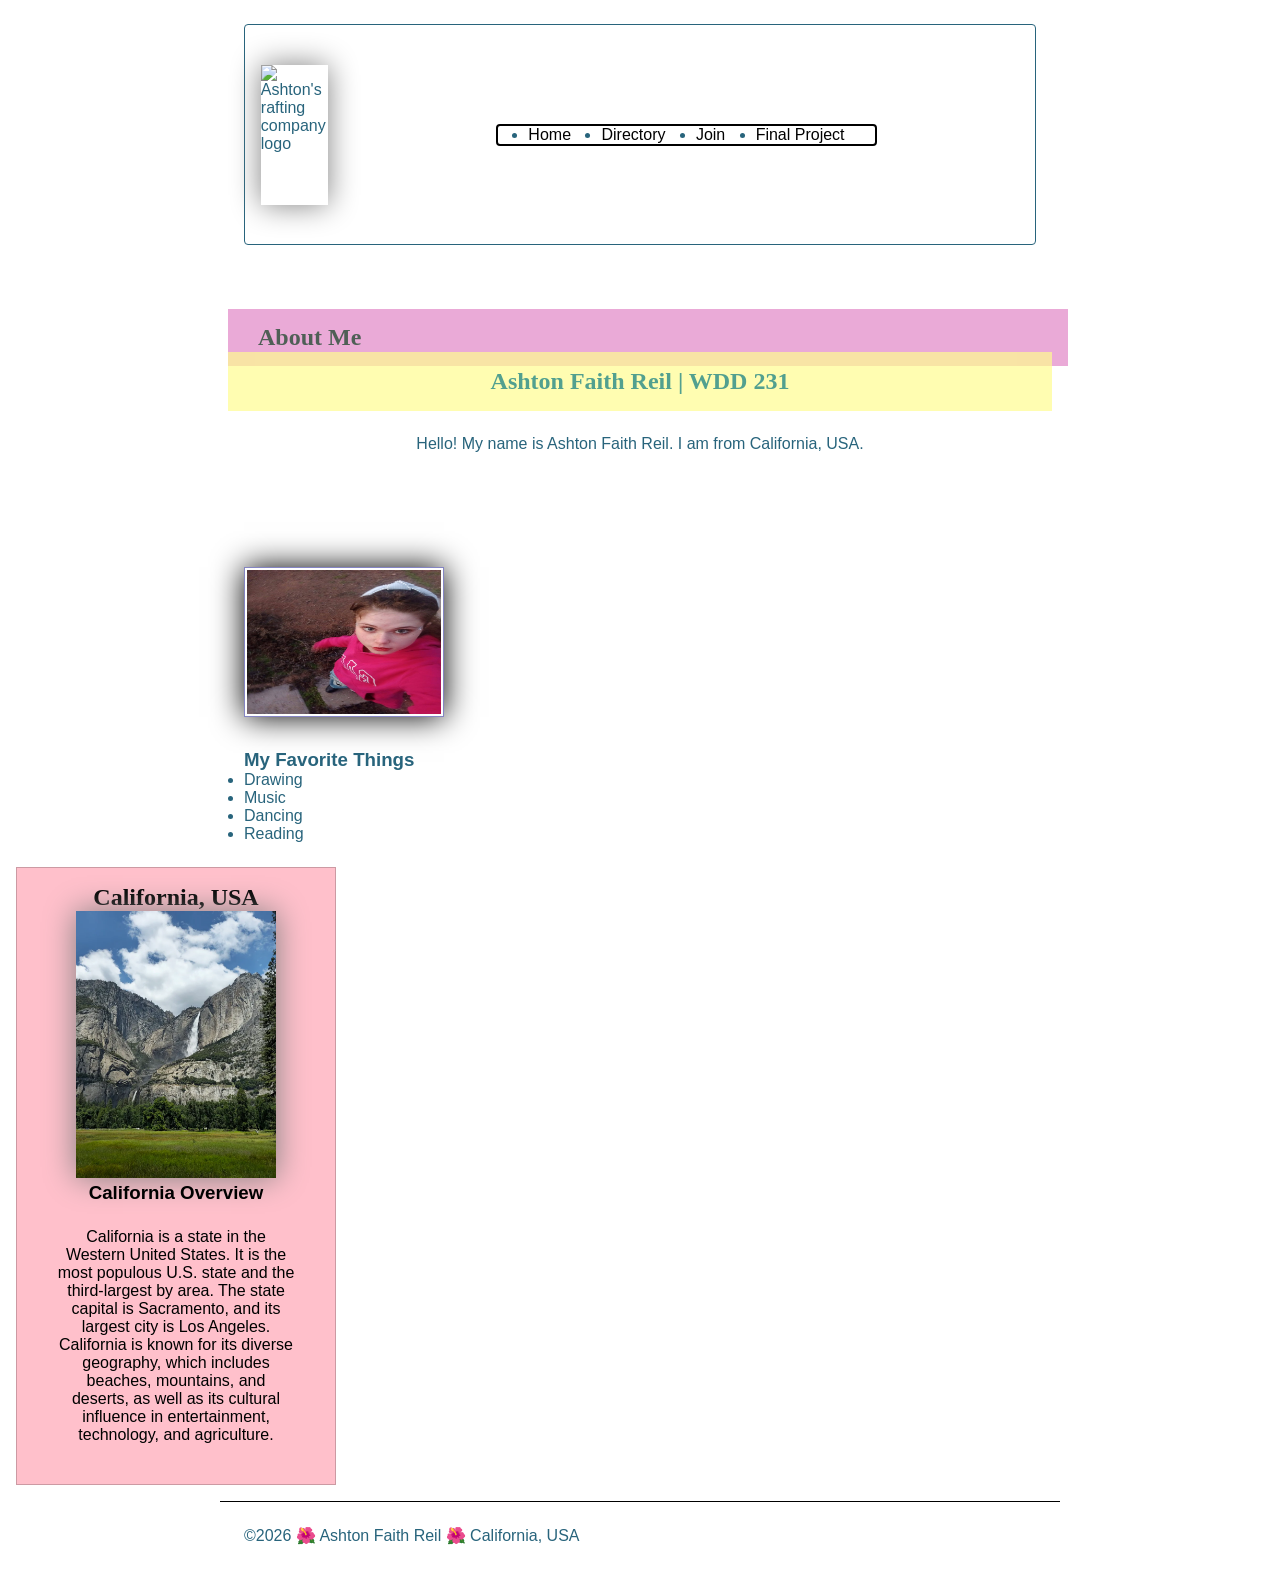
==== index.html @ 3d8fb578 "fix" ====
<!DOCTYPE html>
<html lang="en-US">

<head>
    <meta charset="utf-8">
    <meta name="viewport" content="width=device-width, initial-scale=1.0">
    <title>Home page for WDD231</title>
    
 
    <meta name="description" content="Home page for Ashton Faith Reil - WDD231 class assignments and personal portfolio.">
    <meta name="author" content="Ashton Faith Reil">
    <meta property="og:title" content="Home page for WDD231">
    <meta property="og:description" content="Assignment portal and introduction page for Ashton Faith Reil.">
    <meta property="og:image" content="https://1000logos.net">
    <meta name="twitter:card" content="summary">
    <meta name="twitter:url" content="https://x.com">
    
  
    <link rel="preconnect" href="https://googleapis.com">
    <link rel="preconnect" href="https://gstatic.com" crossorigin>
    <link href="https://googleapis.com/css2?family=Roboto:wght@400;500;700&display=swap" rel="stylesheet">
    

    <link rel="stylesheet" href="styles/index.css">
    <link rel="stylesheet" href="styles/index2.css">
    <script src="scripts/index.js" defer></script>
</head>

<body>


    <header>
        <nav id="options">
            <div class="flex-container">
                <img src="images/logo.png" id="logo" alt="Ashton's rafting company logo">
                <ul class="link-box">
                    <li><a href="home.html">Home</a></li>
                    <li><a href="directory.html">Directory</a></li>
                    <li><a href="join.html">Join</a></li>
                    <li><a href="finalproject.html">Final Project</a></li>
                </ul>
            </div>
        </nav>
    </header>

    <main>
        <section class="hero">
            <h1>About Me</h1>
            <h2>Ashton Faith Reil | WDD 231</h2>
            <p>Hello! My name is Ashton Faith Reil. I am from California, USA.</p>
        </section>
        
        <section class="profile-image">
            <img src="images/ashton.jpg" alt="Ashton Faith Reil profile photo" height="150" width="auto">
        </section>
        
        <section class="favorites">
            <h3>My Favorite Things</h3>
            <ul>
                <li>Drawing</li>
                <li>Music</li>
                <li>Dancing</li>
                <li>Reading</li>
            </ul>
        </section>
    </main>

     <aside>
        <h2>California, USA</h2>
        <img src="images/californi.webp" alt="Scenic landscape of California, USA" width="200" height="auto">
        <h3>California Overview</h3>
        <p>California is a state in the Western United States. It is the most populous U.S. state and the third-largest by area. The state capital is Sacramento, and its largest city is Los Angeles. California is known for its diverse geography, which includes beaches, mountains, and deserts, as well as its cultural influence in entertainment, technology, and agriculture.</p>
    </aside>

   
    <footer>
        <p>©2026 🌺 Ashton Faith Reil 🌺 California, USA</p>
    </footer>

</body>
</html>
---- styles/index.css ----
:root {
    --primary-color: #5a98e3;
    --secondary-color: #e287c7;
    --accent1-color: #28647c;
    --accent2-color: #097860;
    --body-font: Arial, Helvetica, sans-serif;
    --head-font: "Times New Roman", times, serif;
}

* {
    margin: 0;
    padding: 0;
    box-sizing: border-box;
}

body {
    font-family: var(--body-font);
    color: var(--accent1-color);
}

header,
main,
footer,
.grid {
    max-width: 840px;
    width: 840px;
    margin: 0 auto;
}

header {
    display: flex;
    flex-direction: column;
}

h1,
h2 {
    font-family: var(--head-font);
    color: var(--primary-color);
}

h1:not(.hero) {
    background-color: rgb(170, 106, 116);
    color: white;
    padding: 16px;
    text-align: center;
}

h2 {
    top: 20px;
    width: 100%;
    padding: 16px;
    text-align: center;
    opacity: 0.7;
    background-color: #FFFD91;
    color: var(--accent2-color);
}

nav,
p,
section,
article {
    margin: 16px;
    padding: 8px;
}

p {
    padding: 10px;
}

header > nav:not(#options) {
    background-color: steelblue;
    padding: 1rem;
    display: flex;
    justify-content: space-evenly;
    align-items: center;
}

header > nav:not(#options) a {
    color: white;
    display: block;
    padding: 0.5rem;
    text-decoration: none;
    font-size: 1.2rem;
    font-weight: 700;
}

img {
    border: 2px;
    box-shadow: 0 0 30px gray;
}

main img {
    width: 200px;
    border: 1px solid rgb(133, 133, 195);
    padding: 2px;
    box-shadow: 0 0 30px #000000;
}

.hero {
    background-image: url(../images/banner.jpg);
    height: 250px;
    position: relative;
    justify-content: center;
    text-align: center;
    margin: 20px 0;
}

.hero img {
    display: block;
    width: 100%;
    height: auto;
    background-repeat: no-repeat;
    background-size: cover;
    background-position: center;
}

.hero article {
    position: absolute;
}

.hero article img {
    float: right;
    width: 125px;
}

.hero h1,
h1.hero {
    top: 20px;
    width: 100%;
    padding: 15px 30px;
    text-align: center;
    opacity: 0.7;
    display: flex;
    justify-content: space-between;
    align-items: center;
    background-color: var(--secondary-color);
    color: #061c0f;
}

.hero h1 {
    position: absolute;
}

.happyrafter {
    height: 20px;
}

#articulo {
    margin: 5%;
    background-color: #fff9fe;
    height: 120px;
}

#articulo img {
    height: 90px;
}

#options {
    text-align: left;
}

#logo {
    width: 140px;
    height: 140px;
    margin-top: 5%;
    margin-bottom: 5%;
}

section {
    display: flex;
    flex-direction: column;
}

.flex-container {
    width: 100%;
    display: flex;
    border: 1px solid #28647c;
    border-radius: 4px;
    flex-direction: row;
    gap: 10px;
    justify-content: center;
    align-items: flex-end;
}

.flex-container img {
    margin-left: 2%;
}

.flex-box {
    display: flex;
    flex-direction: row;
    gap: 10px;
    margin-left: 20%;
    margin-top: 10%;
}

.link-box {
    display: inline-flex;
    flex-direction: row;
    align-items: center;
    justify-content: space-evenly;
    width: 100%;
    margin-left: 20%;
    margin-right: 20%;
    border: 2px solid black;
    border-radius: 4px;
    overflow: hidden;
    align-self: center !important;
    height: fit-content !important;
}

.link-box > div {
    margin: 0 !important;
    padding: 2px 10px !important;
    border-right: 1px solid black;
    height: auto !important;
    line-height: 1 !important;
}

.link-box > div:last-child {
    border-right: none;
}

.link-box a {
    text-decoration: none;
    color: black;
    display: inline !important;
    margin: 0 !important;
    padding: 0 !important;
    line-height: 1 !important;
}

.historytt {
    text-align: center;
}

.history-container {
    display: flex;
    flex-direction: row;
}

.historyimg img {
    width: 150px;
    height: 75px;
    display: flex;
    justify-content: center;
    margin-left: 10px;
    margin-right: 10px;
    margin-bottom: 10px;
    margin-top: 10px;
}

.info {
    text-align: center;
}

iframe {
    padding: 10px;
    align-items: flex-start;
    height: 200px;
    width: 200px;
    float: left;
    border: none;
}

.Questions {
    display: flex;
    flex-direction: column;
    align-items: flex-start;
    gap: 20px;
    margin: 20px auto;
    margin-left: 30%;
    width: 300px;
}

.form-group {
    display: flex;
    flex-direction: row;
    align-items: center;
    gap: 15px;
    width: 100%;
}

.form-group.textarea-group {
    align-items: flex-start;
}

.form-group label {
    width: 110px;
    min-width: 110px;
    text-align: right;
    font-weight: bold;
}

.inputs {
    border: 2px solid black;
    height: 35px;
    width: 280px;
    padding: 5px 10px;
}

textarea.inputs.message {
    height: 100px;
    width: 280px;
    resize: vertical;
}

.p1 {
    font-weight: bold;
    margin: 0 0 8px 0;
    width: 110px;
    text-align: right;
}

.messagepurpose {
    display: flex;
    flex-direction: column;
    gap: 8px;
    margin-left: 20%;
}

.messagepurpose label {
    display: flex;
    align-items: center;
    gap: 8px;
    cursor: pointer;
}

.checkbox-group {
    display: flex;
    margin-left: 30%;
    gap: 10px;
    margin-top: 5px;
}

.button {
    display: flex;
    justify-content: center;
    margin-left: 30%;
    width: 100%;
}

.button button {
    padding: 10px 20px;
    background-color: black;
    color: white;
    border: none;
    cursor: pointer;
    font-weight: bold;
    margin-top: 10px;
    margin-bottom: 10px;
    width: 200px;
}

.button button:hover {
    background-color: #333;
}

.checkpoints {
    float: left;
}

.bottom-elements {
    border: 2px solid black;
    margin-top: 10%;
    text-align: center;
}

.imgs {
    display: flex;
    flex-direction: row;
    justify-content: space-around;
    margin-top: 20px;
}

.imgs img {
    width: 150px;
    height: 75px;
}

aside {
    width: 20em;
    margin: 1em;
    border: 1px solid rgba(0, 0, 0, 0.2);
    padding: 1em;
    background-color: pink;
    color: #000000;
    text-align: center;
}

aside h2 {
    background-color: transparent;
    color: inherit;
    padding: 0;
    opacity: 1;
}

aside img {
    width: 200px;
}

.logodiv img {
    width: 30px;
    margin-bottom: auto;
}

.container {
    display: flex;
    flex-direction: column;
    gap: 10px;
}

.grid {
    display: grid;
    align-items: center;
}

.flex-country {
    display: flex;
    justify-content: center;
    align-items: flex-start;
}

footer {
    display: flex;
    flex-direction: row;
    margin-top: 50px;
    border-top: 1px solid #000;
    text-align: center;
}

.socialmedia {
    margin-left: 400px;
    display: flex;
    flex-direction: row;
}

.socialmedia a {
    text-decoration: none;
}

.socialmedia img {
    width: 50px;
    height: 50px;
}

.message-section {
    display: flex;
    flex-direction: row;
}

.message-section p {
    margin-left: 10%;
}
---- styles/index2.css ----
:root {
    --primary-color: #5a98e3;
    --secondary-color: #e287c7;
    --accent1-color: #28647c;
    --accent2-color: #097860;
    --body-font: Arial, Helvetica, sans-serif;
    --head-font: "Times New Roman", times, serif;
}

* {
    margin: 0;
    padding: 0;
    box-sizing: border-box;
}

body {
    font-family: var(--body-font);
    color: var(--accent1-color);
}

header {
    display: flex;
    flex-direction: column;
}

header,
main,
footer {
    width: 840px;
    margin: 0 auto;
}

h1,
h2 {
    font-family: var(--head-font);
    color: var(--primary-color);
}

nav,
p,
section,
article {
    margin: 16px;
    padding: 8px;
}

.hero {
    background-image: url(../images/banner.jpg);
    height: 250px;
    position: relative;

}

.hero img {

    display: block;
    width: 100%;
    height: auto;
    background-repeat: no-repeat;
    background-size: cover;
    background-position: center;

}

.hero article {
    position: absolute;

}

.hero article img {
    float: right;
    width: 125px;
}

.hero h1 {
    top: 20px;
    width: 100%;
    padding: 15px 30px;
    text-align: center;
    opacity: 0.7;
    display: flex;
    justify-content: space-between;
    align-items: center;
    background-color: var(--secondary-color);
    color: #061c0f;
    position: absolute;

}

h2 {
    top: 20px;
    width: 100%;
    padding: 16px;
    text-align: center;
    opacity: 0.7;
    background-color: #FFFD91;
    color: var(--accent2-color);

}

.happyrafter {
    height: 20px;
}

#articulo {
    margin: 5%;
    background-color: #fff9fe;
    height: 120px;

}

#articulo img {
    height: 90px;
}

#options {
    text-align: left;
}

#logo {
    width: 140px;
    height: 140px;
    margin-top: 5%;
    margin-bottom: 5%;

}

section {
    display: flex;
    flex-direction: column;
}

.flex-container {
    width: 100%;
    display: flex;
    border: 1px solid #28647c;
    border-radius: 4px;
    flex-direction: row;
    gap: 10px;

}

.flex-box {
    display: flex;
    flex-direction: row;
    gap: 10px;
    margin-left: 20%;
    margin-top: 10%;

}

.historytt {
    text-align: center;
}

.history-container {
    display: flex;
    flex-direction: column;

}

.historyimg img {
    width: 150px;
    height: 75px;
    display: flex;

    justify-content: center;
    margin-left: 10px;
    margin-right: 10px;
    margin-bottom: 10px;
    margin-top: 10px;

}

.imgs {
    display: flex;
    flex-direction: row;
    justify-content: space-around;
}

.imgs img {
    width: 150px;
    height: 75px;

}

.socialmedia a {
    text-decoration: none;
}

.socialmedia img {
    width: 50px;
    height: 50px;
}
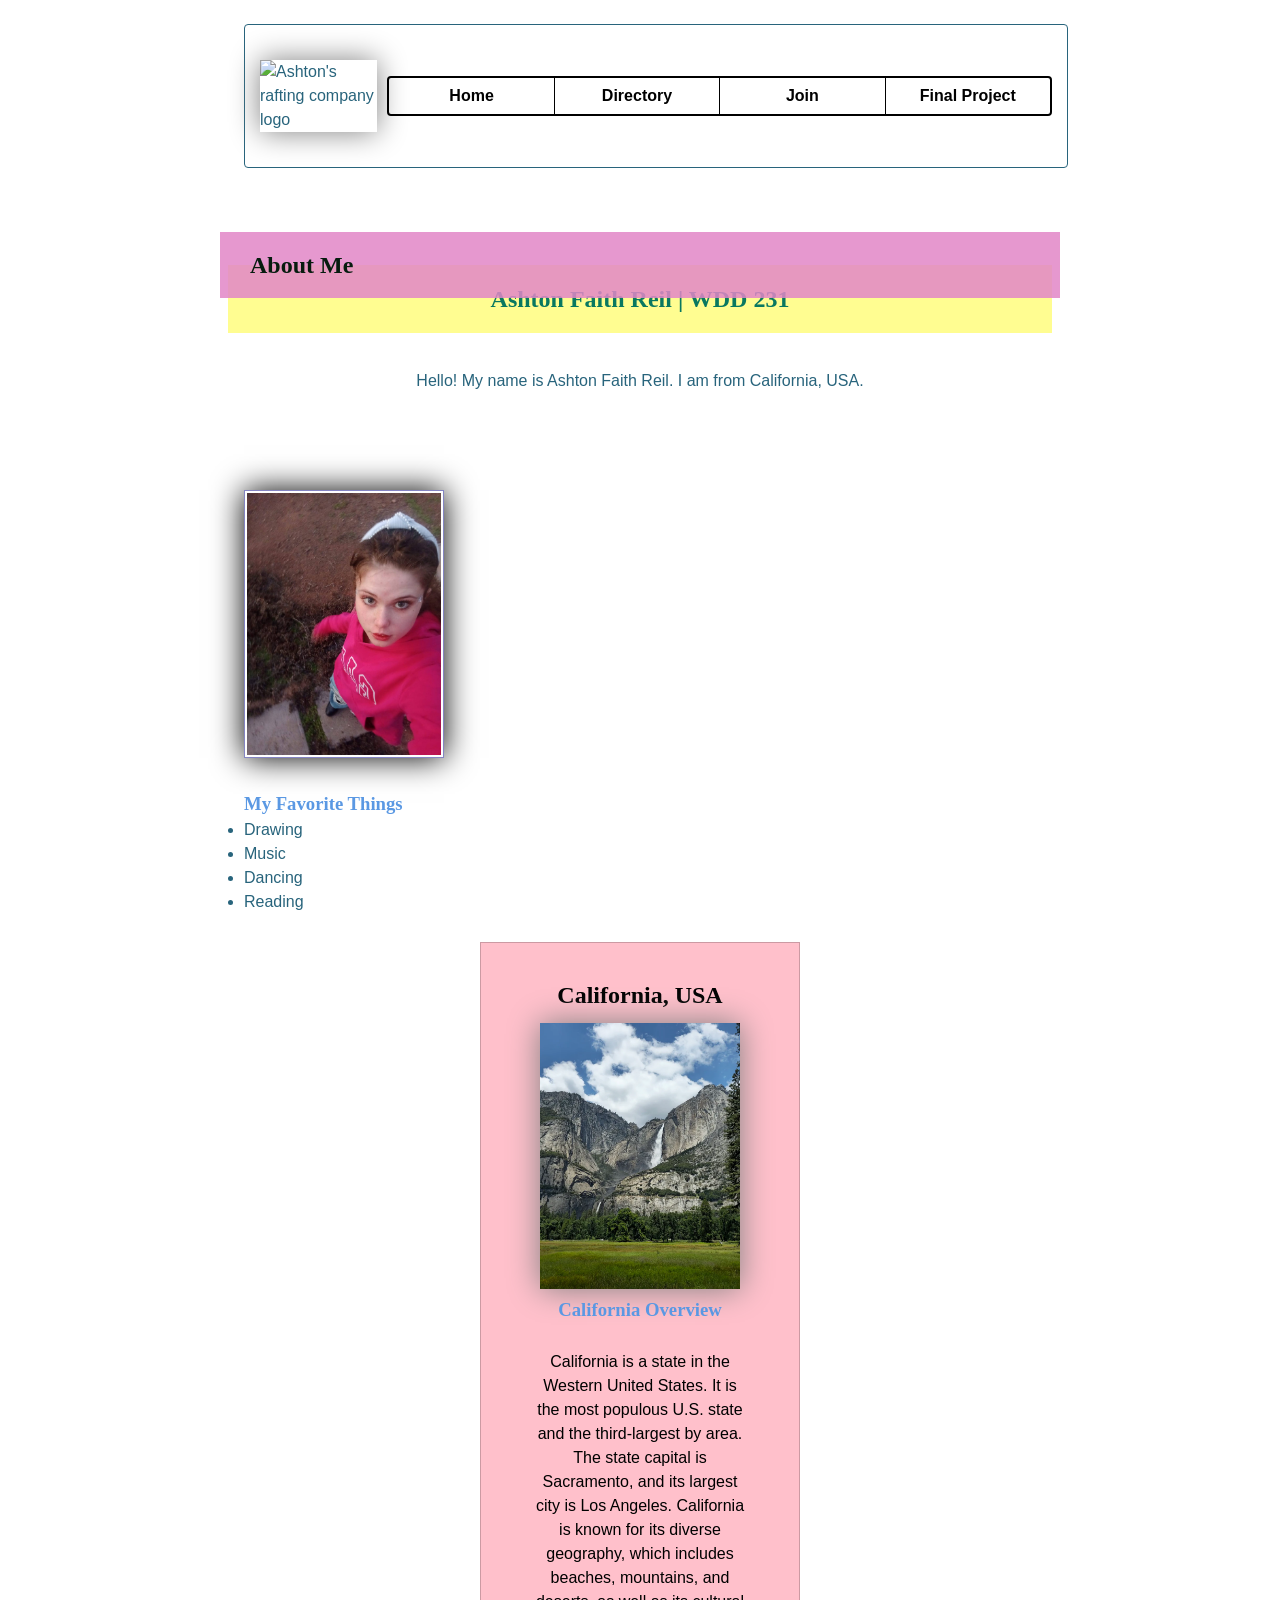
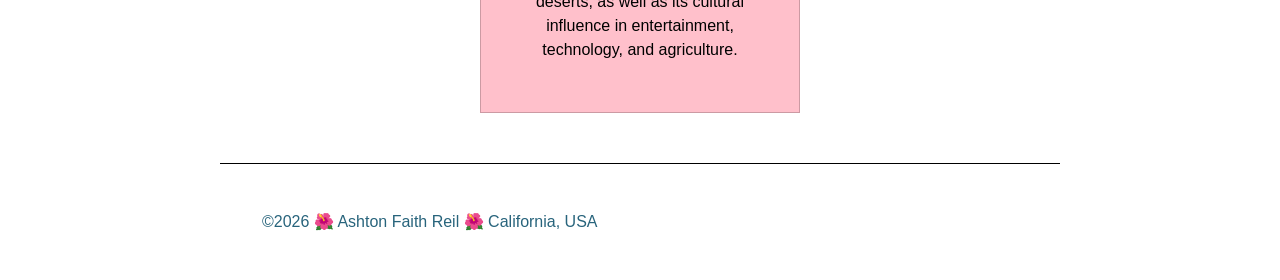
==== commit fa94bf90: "fixes" ====
--- a/index.html
+++ b/index.html
@@ -6,7 +6,7 @@
     <meta name="viewport" content="width=device-width, initial-scale=1.0">
     <title>Home page for WDD231</title>
     
- 
+    
     <meta name="description" content="Home page for Ashton Faith Reil - WDD231 class assignments and personal portfolio.">
     <meta name="author" content="Ashton Faith Reil">
     <meta property="og:title" content="Home page for WDD231">
--- a/styles/index.css
+++ b/styles/index.css
@@ -4,8 +4,10 @@
     --accent1-color: #28647c;
     --accent2-color: #097860;
     --body-font: Arial, Helvetica, sans-serif;
-    --head-font: "Times New Roman", times, serif;
+    --head-font: "Times New Roman", Times, serif;
+    --bg-light: #fff9fe;
 }
+
 
 * {
     margin: 0;
@@ -16,43 +18,21 @@
 body {
     font-family: var(--body-font);
     color: var(--accent1-color);
+    line-height: 1.5;
 }
 
 header,
 main,
 footer,
 .grid {
+    width: 100%;
     max-width: 840px;
-    width: 840px;
     margin: 0 auto;
 }
 
 header {
     display: flex;
     flex-direction: column;
-}
-
-h1,
-h2 {
-    font-family: var(--head-font);
-    color: var(--primary-color);
-}
-
-h1:not(.hero) {
-    background-color: rgb(170, 106, 116);
-    color: white;
-    padding: 16px;
-    text-align: center;
-}
-
-h2 {
-    top: 20px;
-    width: 100%;
-    padding: 16px;
-    text-align: center;
-    opacity: 0.7;
-    background-color: #FFFD91;
-    color: var(--accent2-color);
 }
 
 nav,
@@ -66,6 +46,21 @@
 p {
     padding: 10px;
 }
+
+h1,
+h2,
+h3 {
+    font-family: var(--head-font);
+    color: var(--primary-color);
+}
+
+h1:not(.hero) {
+    background-color: rgb(170, 106, 116);
+    color: white;
+    padding: 16px;
+    text-align: center;
+}
+
 
 header > nav:not(#options) {
     background-color: steelblue;
@@ -84,91 +79,15 @@
     font-weight: 700;
 }
 
-img {
-    border: 2px;
-    box-shadow: 0 0 30px gray;
-}
-
-main img {
-    width: 200px;
-    border: 1px solid rgb(133, 133, 195);
-    padding: 2px;
-    box-shadow: 0 0 30px #000000;
-}
-
-.hero {
-    background-image: url(../images/banner.jpg);
-    height: 250px;
-    position: relative;
-    justify-content: center;
-    text-align: center;
-    margin: 20px 0;
-}
-
-.hero img {
-    display: block;
-    width: 100%;
-    height: auto;
-    background-repeat: no-repeat;
-    background-size: cover;
-    background-position: center;
-}
-
-.hero article {
-    position: absolute;
-}
-
-.hero article img {
-    float: right;
-    width: 125px;
-}
-
-.hero h1,
-h1.hero {
-    top: 20px;
-    width: 100%;
-    padding: 15px 30px;
-    text-align: center;
-    opacity: 0.7;
-    display: flex;
-    justify-content: space-between;
-    align-items: center;
-    background-color: var(--secondary-color);
-    color: #061c0f;
-}
-
-.hero h1 {
-    position: absolute;
-}
-
-.happyrafter {
-    height: 20px;
-}
-
-#articulo {
-    margin: 5%;
-    background-color: #fff9fe;
-    height: 120px;
-}
-
-#articulo img {
-    height: 90px;
-}
-
 #options {
     text-align: left;
+    width: 100%;
 }
 
 #logo {
     width: 140px;
-    height: 140px;
-    margin-top: 5%;
-    margin-bottom: 5%;
-}
-
-section {
-    display: flex;
-    flex-direction: column;
+    height: auto;
+    margin: 20px 0;
 }
 
 .flex-container {
@@ -179,260 +98,52 @@
     flex-direction: row;
     gap: 10px;
     justify-content: center;
-    align-items: flex-end;
-}
-
-.flex-container img {
-    margin-left: 2%;
-}
-
-.flex-box {
-    display: flex;
-    flex-direction: row;
-    gap: 10px;
-    margin-left: 20%;
-    margin-top: 10%;
+    align-items: center;
+    padding: 15px;
 }
 
 .link-box {
-    display: inline-flex;
+    display: flex;
     flex-direction: row;
     align-items: center;
     justify-content: space-evenly;
     width: 100%;
-    margin-left: 20%;
-    margin-right: 20%;
+    list-style: none;
     border: 2px solid black;
     border-radius: 4px;
-    overflow: hidden;
-    align-self: center !important;
-    height: fit-content !important;
 }
 
-.link-box > div {
-    margin: 0 !important;
-    padding: 2px 10px !important;
-    border-right: 1px solid black;
-    height: auto !important;
-    line-height: 1 !important;
+.link-box li {
+    padding: 6px 12px;
+    flex: 1;
+    text-align: center;
 }
 
-.link-box > div:last-child {
-    border-right: none;
+.link-box li:not(:last-child) {
+    border-right: 1px solid black;
 }
 
 .link-box a {
     text-decoration: none;
     color: black;
-    display: inline !important;
-    margin: 0 !important;
-    padding: 0 !important;
-    line-height: 1 !important;
-}
-
-.historytt {
-    text-align: center;
-}
-
-.history-container {
-    display: flex;
-    flex-direction: row;
-}
-
-.historyimg img {
-    width: 150px;
-    height: 75px;
-    display: flex;
-    justify-content: center;
-    margin-left: 10px;
-    margin-right: 10px;
-    margin-bottom: 10px;
-    margin-top: 10px;
-}
-
-.info {
-    text-align: center;
-}
-
-iframe {
-    padding: 10px;
-    align-items: flex-start;
-    height: 200px;
-    width: 200px;
-    float: left;
-    border: none;
-}
-
-.Questions {
-    display: flex;
-    flex-direction: column;
-    align-items: flex-start;
-    gap: 20px;
-    margin: 20px auto;
-    margin-left: 30%;
-    width: 300px;
-}
-
-.form-group {
-    display: flex;
-    flex-direction: row;
-    align-items: center;
-    gap: 15px;
-    width: 100%;
-}
-
-.form-group.textarea-group {
-    align-items: flex-start;
-}
-
-.form-group label {
-    width: 110px;
-    min-width: 110px;
-    text-align: right;
     font-weight: bold;
 }
 
-.inputs {
-    border: 2px solid black;
-    height: 35px;
-    width: 280px;
-    padding: 5px 10px;
-}
-
-textarea.inputs.message {
-    height: 100px;
-    width: 280px;
-    resize: vertical;
-}
-
-.p1 {
-    font-weight: bold;
-    margin: 0 0 8px 0;
-    width: 110px;
-    text-align: right;
-}
-
-.messagepurpose {
-    display: flex;
-    flex-direction: column;
-    gap: 8px;
-    margin-left: 20%;
-}
-
-.messagepurpose label {
-    display: flex;
-    align-items: center;
-    gap: 8px;
-    cursor: pointer;
-}
-
-.checkbox-group {
-    display: flex;
-    margin-left: 30%;
-    gap: 10px;
-    margin-top: 5px;
-}
-
-.button {
-    display: flex;
-    justify-content: center;
-    margin-left: 30%;
-    width: 100%;
-}
-
-.button button {
-    padding: 10px 20px;
-    background-color: black;
-    color: white;
-    border: none;
-    cursor: pointer;
-    font-weight: bold;
-    margin-top: 10px;
-    margin-bottom: 10px;
-    width: 200px;
-}
-
-.button button:hover {
-    background-color: #333;
-}
-
-.checkpoints {
-    float: left;
-}
-
-.bottom-elements {
-    border: 2px solid black;
-    margin-top: 10%;
-    text-align: center;
-}
-
-.imgs {
-    display: flex;
-    flex-direction: row;
-    justify-content: space-around;
-    margin-top: 20px;
-}
-
-.imgs img {
-    width: 150px;
-    height: 75px;
-}
-
-aside {
-    width: 20em;
-    margin: 1em;
-    border: 1px solid rgba(0, 0, 0, 0.2);
-    padding: 1em;
-    background-color: pink;
-    color: #000000;
-    text-align: center;
-}
-
-aside h2 {
-    background-color: transparent;
-    color: inherit;
-    padding: 0;
-    opacity: 1;
-}
-
-aside img {
-    width: 200px;
-}
-
-.logodiv img {
-    width: 30px;
-    margin-bottom: auto;
-}
-
-.container {
-    display: flex;
-    flex-direction: column;
-    gap: 10px;
-}
-
-.grid {
-    display: grid;
-    align-items: center;
-}
-
-.flex-country {
-    display: flex;
-    justify-content: center;
-    align-items: flex-start;
-}
 
 footer {
     display: flex;
     flex-direction: row;
+    justify-content: space-between;
+    align-items: center;
     margin-top: 50px;
     border-top: 1px solid #000;
-    text-align: center;
+    padding: 20px 16px;
 }
 
 .socialmedia {
-    margin-left: 400px;
     display: flex;
     flex-direction: row;
+    gap: 15px;
 }
 
 .socialmedia a {
@@ -442,13 +153,28 @@
 .socialmedia img {
     width: 50px;
     height: 50px;
+    box-shadow: none;
 }
 
-.message-section {
-    display: flex;
-    flex-direction: row;
-}
+@media (max-width: 768px) {
+    header > nav:not(#options),
+    .link-box,
+    footer {
+        flex-direction: column !important;
+        align-items: center !important;
+        text-align: center !important;
+    }
 
-.message-section p {
-    margin-left: 10%;
+    .link-box li:not(:last-child) {
+        border-right: none;
+        border-bottom: 1px solid black;
+    }
+
+    .link-box li {
+        width: 100%;
+    }
+
+    .socialmedia {
+        margin-top: 15px;
+    }
 }
--- a/styles/index2.css
+++ b/styles/index2.css
@@ -1,195 +1,133 @@
 
-:root {
-    --primary-color: #5a98e3;
-    --secondary-color: #e287c7;
-    --accent1-color: #28647c;
-    --accent2-color: #097860;
-    --body-font: Arial, Helvetica, sans-serif;
-    --head-font: "Times New Roman", times, serif;
+img {
+    border: none;
+    box-shadow: 0 0 30px gray;
 }
 
-* {
-    margin: 0;
-    padding: 0;
-    box-sizing: border-box;
+main img {
+    width: 100%;
+    max-width: 200px;
+    height: auto;
+    border: 1px solid rgb(133, 133, 195);
+    padding: 2px;
+    box-shadow: 0 0 30px #000000;
 }
 
-body {
-    font-family: var(--body-font);
-    color: var(--accent1-color);
-}
-
-header {
-    display: flex;
-    flex-direction: column;
-}
-
-header,
-main,
-footer {
-    width: 840px;
-    margin: 0 auto;
-}
-
-h1,
-h2 {
-    font-family: var(--head-font);
-    color: var(--primary-color);
-}
-
-nav,
-p,
-section,
-article {
-    margin: 16px;
-    padding: 8px;
-}
 
 .hero {
-    background-image: url(../images/banner.jpg);
-    height: 250px;
-    position: relative;
-
-}
-
-.hero img {
-
-    display: block;
-    width: 100%;
-    height: auto;
+    background-image: url('../images/banner.jpg');
     background-repeat: no-repeat;
     background-size: cover;
     background-position: center;
-
+    min-height: 250px;
+    position: relative;
+    display: flex;
+    justify-content: center;
+    align-items: center;
+    margin: 20px 0;
 }
 
 .hero article {
     position: absolute;
-
+    right: 20px;
 }
 
 .hero article img {
-    float: right;
     width: 125px;
+    box-shadow: none;
 }
 
-.hero h1 {
+.hero h1,
+h1.hero {
+    position: absolute;
     top: 20px;
     width: 100%;
     padding: 15px 30px;
     text-align: center;
-    opacity: 0.7;
     display: flex;
     justify-content: space-between;
     align-items: center;
-    background-color: var(--secondary-color);
+    background-color: rgba(226, 135, 199, 0.85); /* Alpha channel layer bypasses mud opacity text bug */
     color: #061c0f;
-    position: absolute;
-
 }
 
 h2 {
-    top: 20px;
     width: 100%;
     padding: 16px;
     text-align: center;
-    opacity: 0.7;
     background-color: #FFFD91;
     color: var(--accent2-color);
-
+    margin: 10px 0;
 }
 
 .happyrafter {
     height: 20px;
 }
-
-#articulo {
-    margin: 5%;
-    background-color: #fff9fe;
-    height: 120px;
-
-}
-
-#articulo img {
-    height: 90px;
-}
-
-#options {
-    text-align: left;
-}
-
-#logo {
-    width: 140px;
-    height: 140px;
-    margin-top: 5%;
-    margin-bottom: 5%;
-
-}
-
 section {
     display: flex;
     flex-direction: column;
 }
 
-.flex-container {
-    width: 100%;
-    display: flex;
-    border: 1px solid #28647c;
-    border-radius: 4px;
-    flex-direction: row;
-    gap: 10px;
-
+#articulo {
+    margin: 20px auto;
+    background-color: var(--bg-light);
+    height: auto;
+    min-height: 120px;
+    padding: 15px;
+    width: 90%;
 }
 
-.flex-box {
-    display: flex;
-    flex-direction: row;
-    gap: 10px;
-    margin-left: 20%;
-    margin-top: 10%;
-
+#articulo img {
+    height: 90px;
+    width: auto;
 }
 
-.historytt {
+aside {
+    width: 100%;
+    max-width: 320px;
+    margin: 20px auto;
+    border: 1px solid rgba(0, 0, 0, 0.2);
+    padding: 1.5em;
+    background-color: pink;
+    color: #000000;
     text-align: center;
 }
 
-.history-container {
+aside h2 {
+    background-color: transparent;
+    color: inherit;
+    padding: 0;
+}
+
+aside img {
+    width: 100%;
+    max-width: 200px;
+    height: auto;
+}
+
+
+.container {
     display: flex;
     flex-direction: column;
-
+    gap: 10px;
 }
 
-.historyimg img {
-    width: 150px;
-    height: 75px;
-    display: flex;
-
-    justify-content: center;
-    margin-left: 10px;
-    margin-right: 10px;
-    margin-bottom: 10px;
-    margin-top: 10px;
-
+.grid {
+    display: grid;
 }
 
-.imgs {
+.flex-country {
     display: flex;
-    flex-direction: row;
-    justify-content: space-around;
+    justify-content: center;
+    align-items: flex-start;
+    flex-wrap: wrap;
+    gap: 20px;
 }
 
-.imgs img {
-    width: 150px;
-    height: 75px;
-
+@media (max-width: 768px) {
+    .flex-country {
+        flex-direction: column !important;
+        align-items: center !important;
+        text-align: center !important;
+    }
 }
-
-.socialmedia a {
-    text-decoration: none;
-}
-
-.socialmedia img {
-    width: 50px;
-    height: 50px;
-}
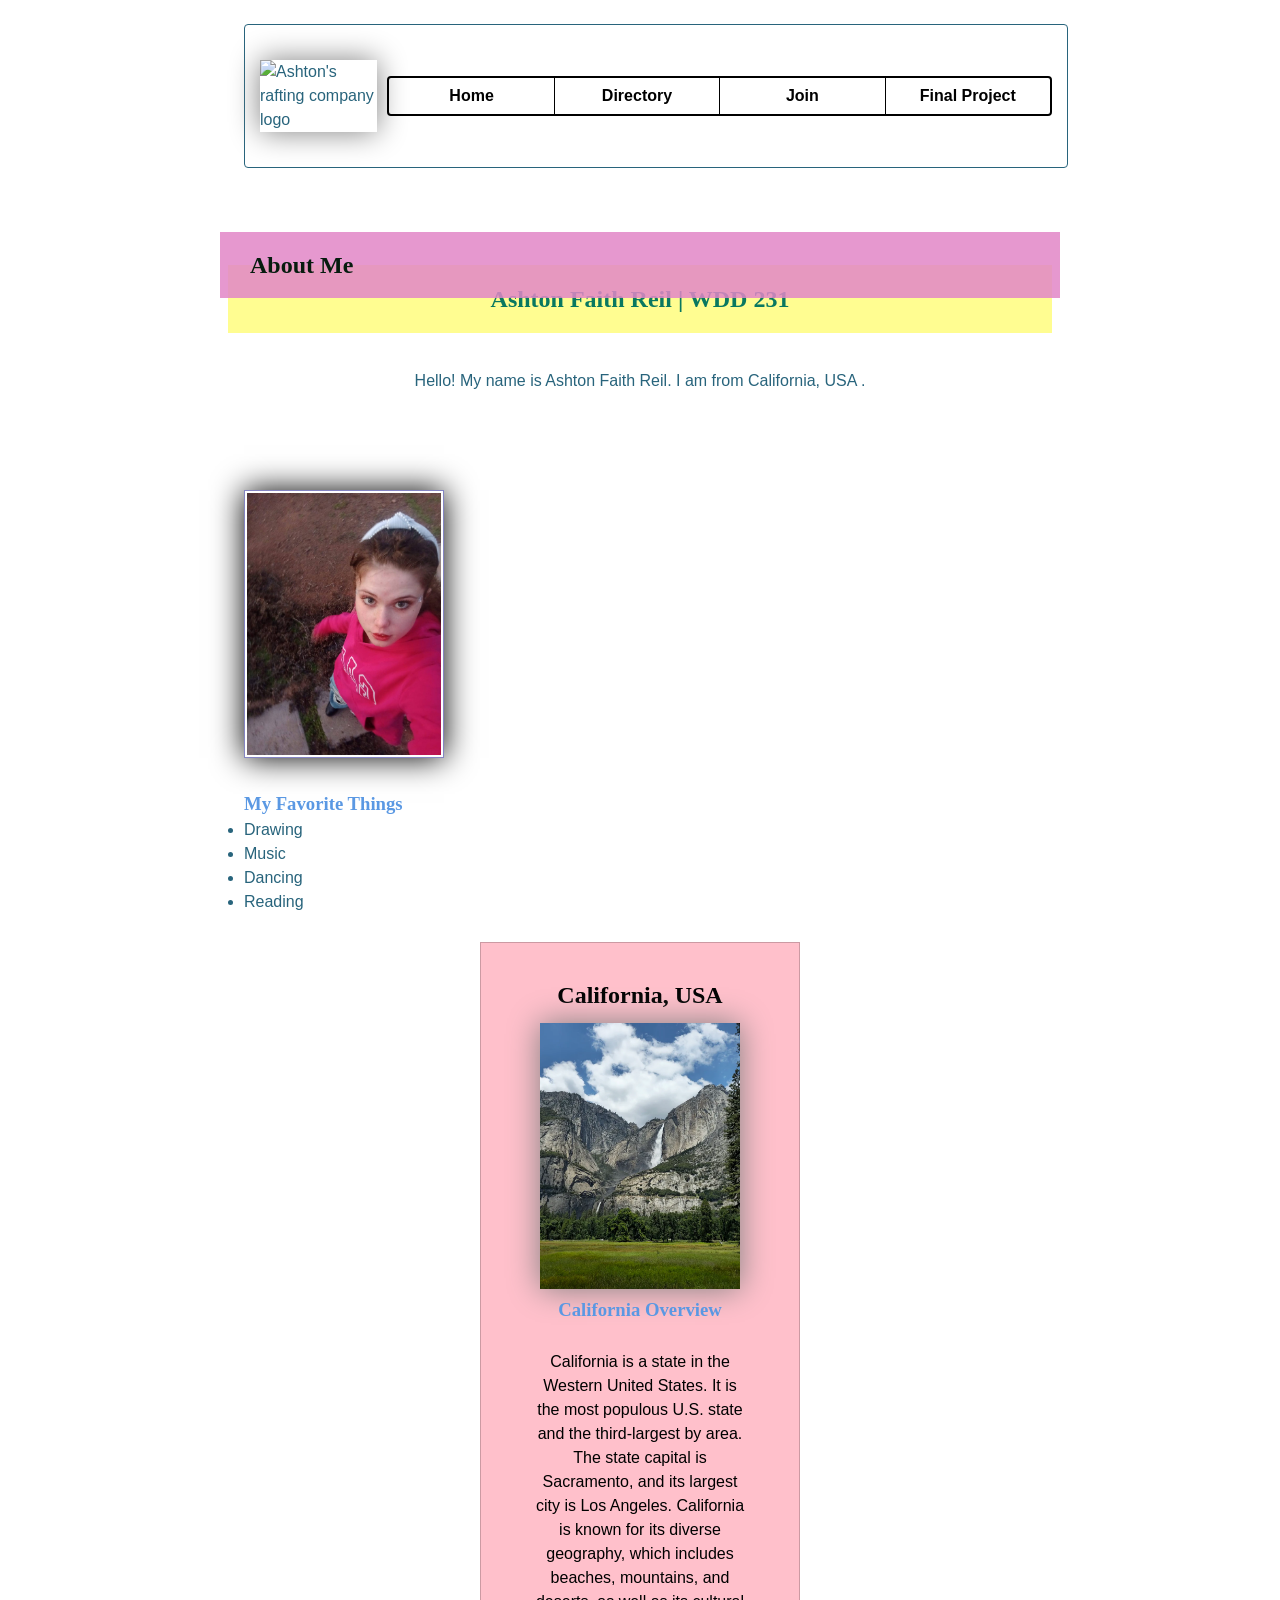
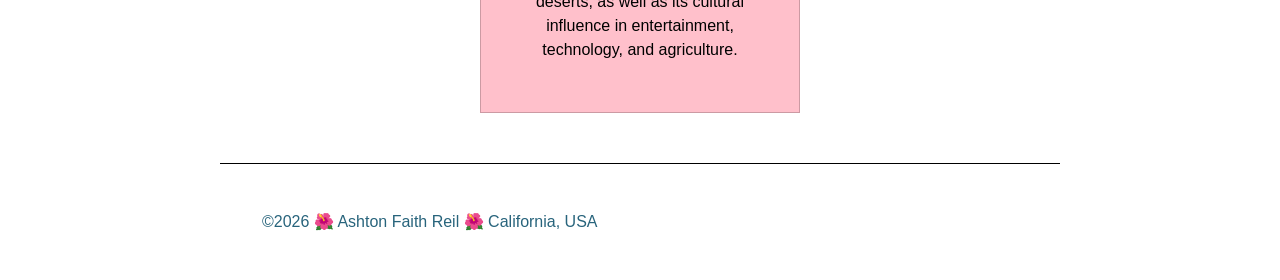
==== commit c5df1a60: "fix" ====
--- a/index.html
+++ b/index.html
@@ -15,10 +15,9 @@
     <meta name="twitter:card" content="summary">
     <meta name="twitter:url" content="https://x.com">
     
-  
-    <link rel="preconnect" href="https://googleapis.com">
-    <link rel="preconnect" href="https://gstatic.com" crossorigin>
-    <link href="https://googleapis.com/css2?family=Roboto:wght@400;500;700&display=swap" rel="stylesheet">
+   <link rel="preconnect" href="https://fonts.googleapis.com">
+  <link rel="preconnect" href="https://fonts.gstatic.com" crossorigin>
+  <link href="https://fonts.googleapis.com/css2?family=Open+Sans&display=swap" rel="stylesheet">
     
 
     <link rel="stylesheet" href="styles/index.css">
@@ -47,7 +46,7 @@
         <section class="hero">
             <h1>About Me</h1>
             <h2>Ashton Faith Reil | WDD 231</h2>
-            <p>Hello! My name is Ashton Faith Reil. I am from California, USA.</p>
+            <p>Hello! My name is Ashton Faith Reil. I am from California, USA .</p>
         </section>
         
         <section class="profile-image">
--- a/styles/index.css
+++ b/styles/index.css
@@ -20,7 +20,6 @@
     color: var(--accent1-color);
     line-height: 1.5;
 }
-
 header,
 main,
 footer,
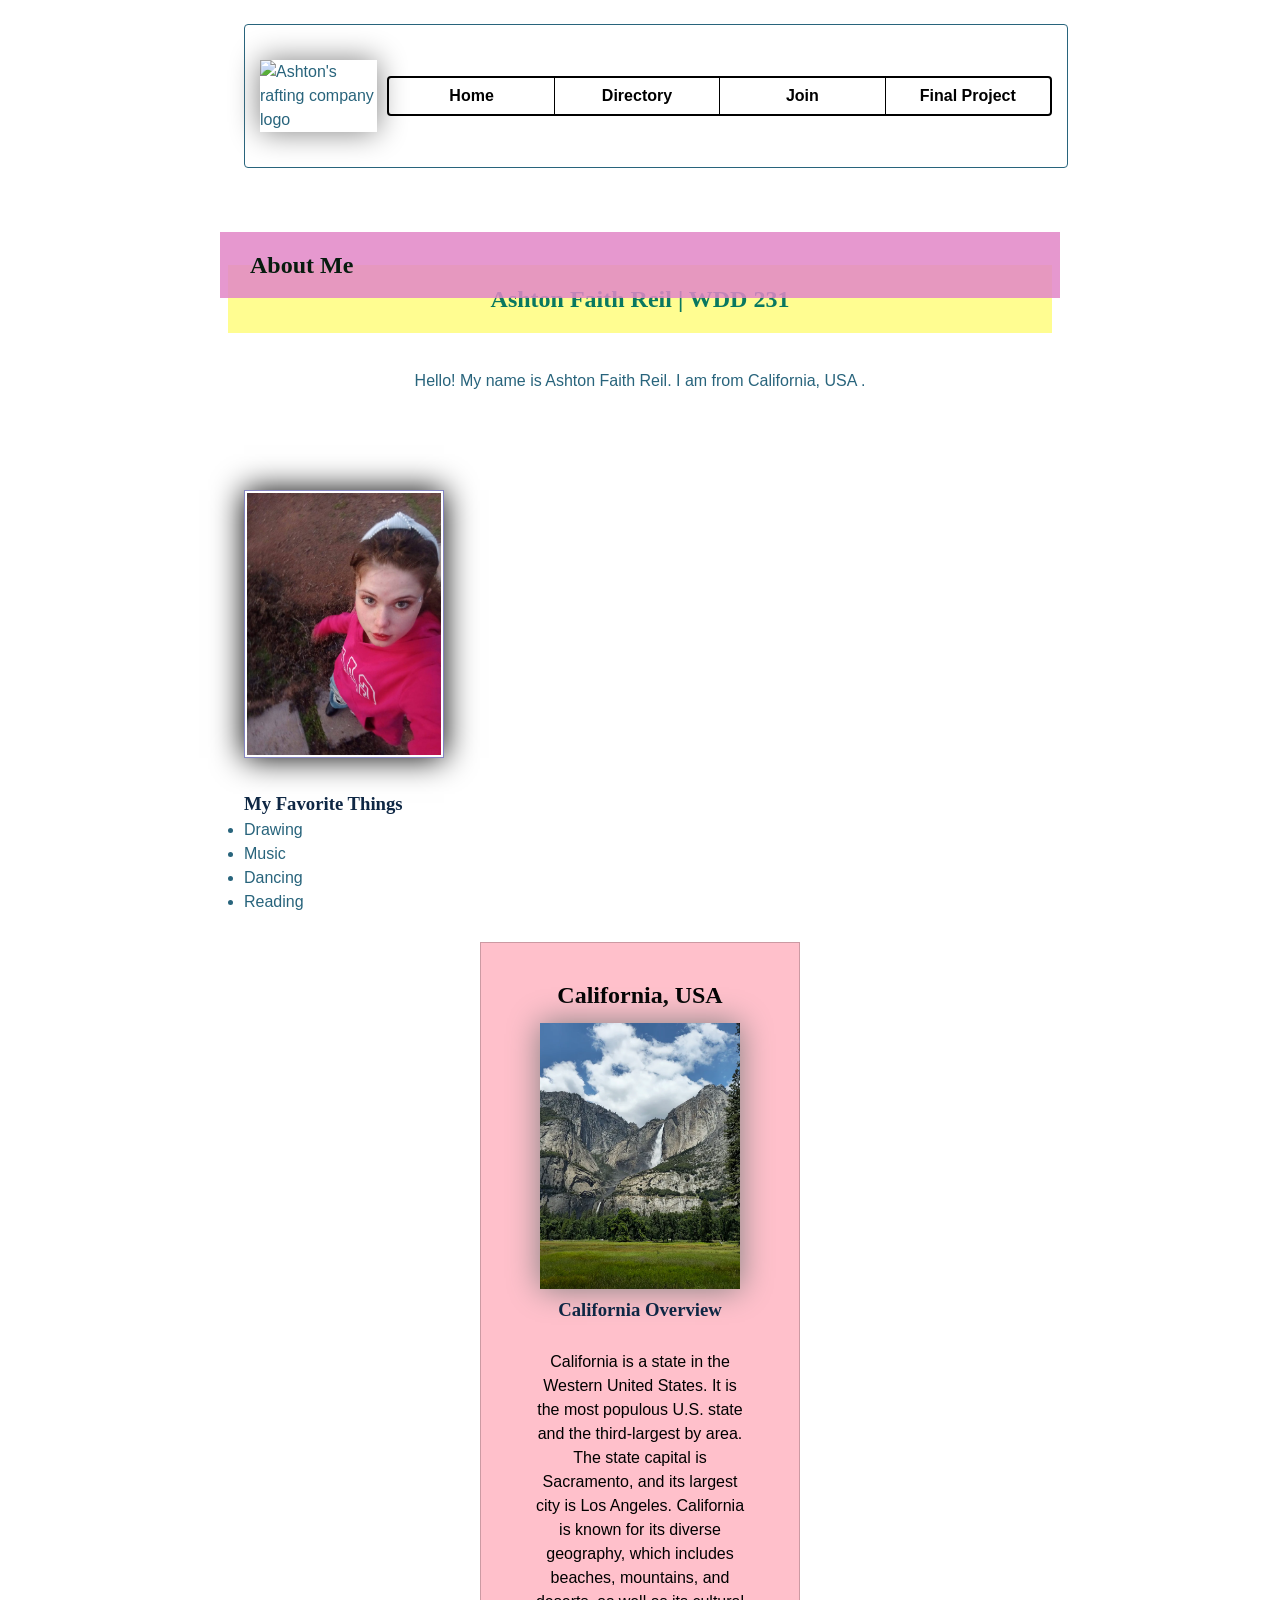
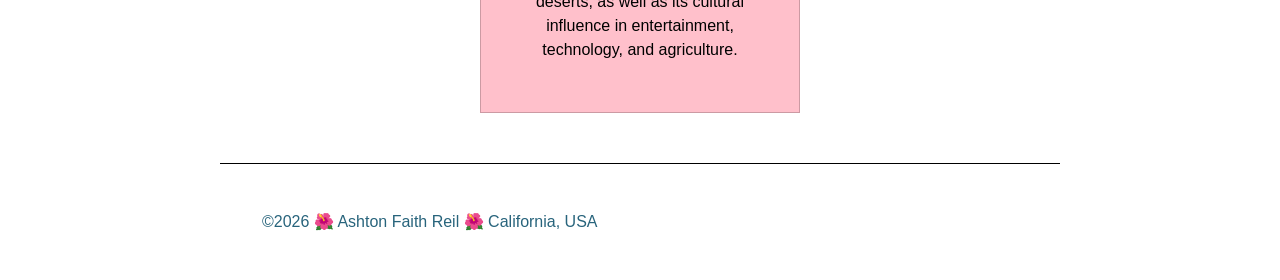
==== commit 45bd9bbd: "fix" ====
--- a/index.html
+++ b/index.html
@@ -50,7 +50,7 @@
         </section>
         
         <section class="profile-image">
-            <img src="images/ashton.jpg" alt="Ashton Faith Reil profile photo" height="150" width="auto">
+            <img src="images/ashton.jpg" alt="Ashton Faith Reil profile photo" height="150" width="60">
         </section>
         
         <section class="favorites">
@@ -66,7 +66,7 @@
 
      <aside>
         <h2>California, USA</h2>
-        <img src="images/californi.webp" alt="Scenic landscape of California, USA" width="200" height="auto">
+        <img src="images/californi.webp" alt="Scenic landscape of California, USA" width="200" height="150">
         <h3>California Overview</h3>
         <p>California is a state in the Western United States. It is the most populous U.S. state and the third-largest by area. The state capital is Sacramento, and its largest city is Los Angeles. California is known for its diverse geography, which includes beaches, mountains, and deserts, as well as its cultural influence in entertainment, technology, and agriculture.</p>
     </aside>
--- a/styles/index.css
+++ b/styles/index.css
@@ -1,5 +1,5 @@
 :root {
-    --primary-color: #5a98e3;
+    --primary-color: #0e2744;
     --secondary-color: #e287c7;
     --accent1-color: #28647c;
     --accent2-color: #097860;
@@ -62,7 +62,7 @@
 
 
 header > nav:not(#options) {
-    background-color: steelblue;
+    background-color: rgb(1, 3, 5);
     padding: 1rem;
     display: flex;
     justify-content: space-evenly;
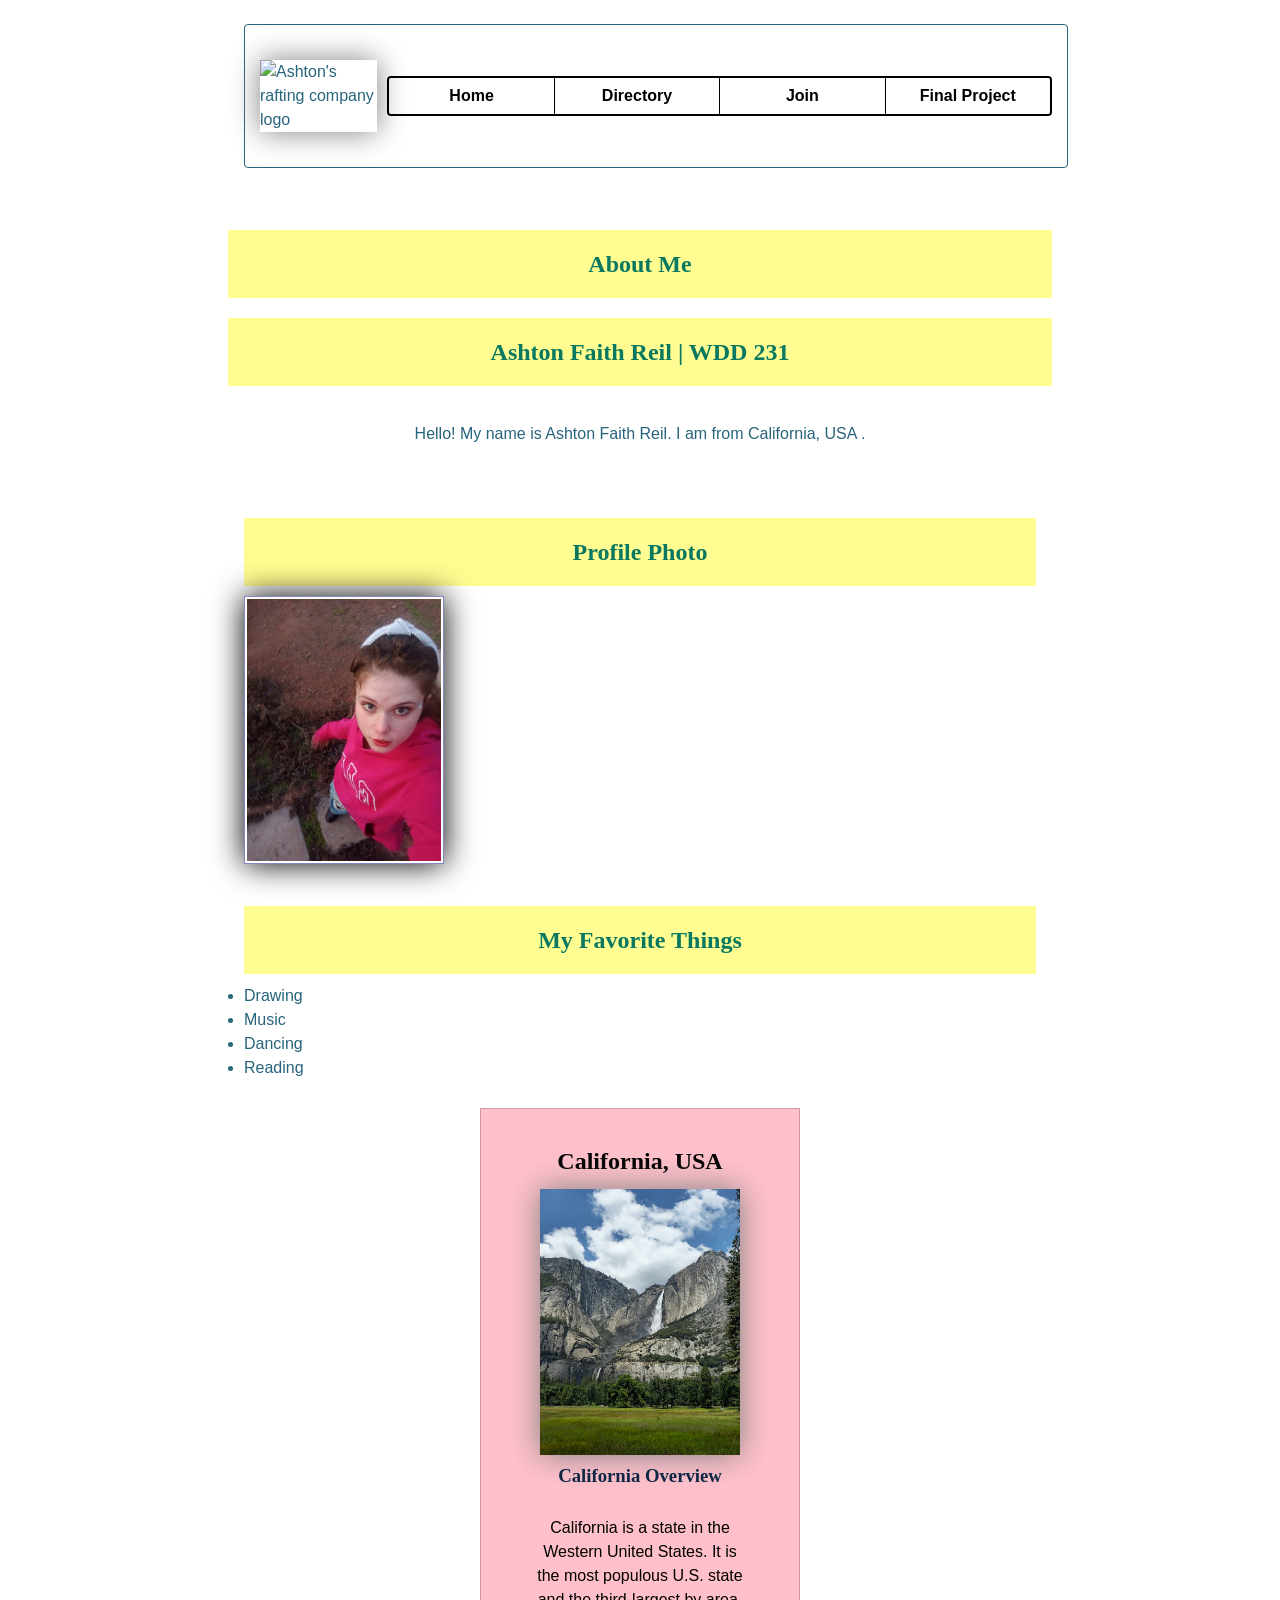
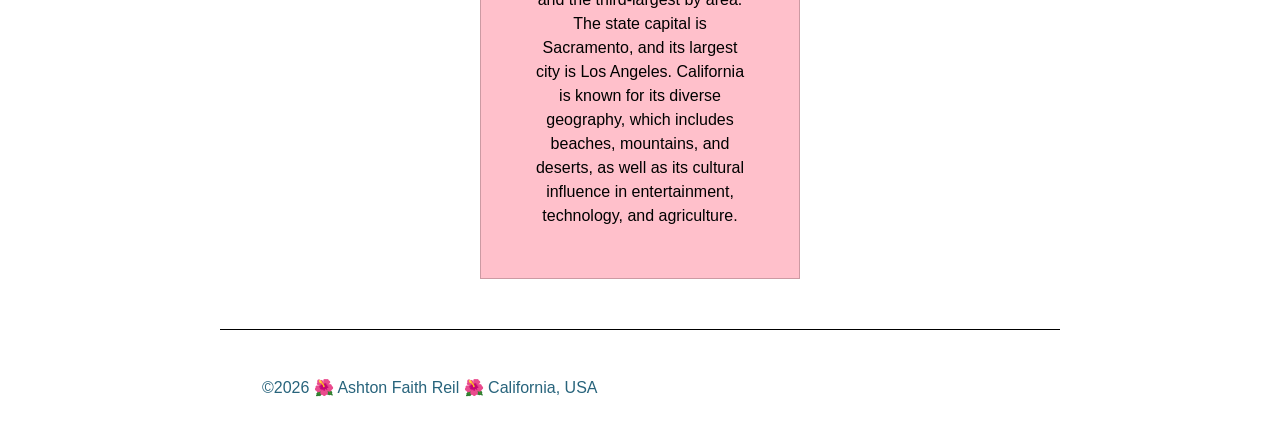
==== commit 5fd0ec2e: "fix" ====
--- a/index.html
+++ b/index.html
@@ -44,17 +44,18 @@
 
     <main>
         <section class="hero">
-            <h1>About Me</h1>
+            <h2>About Me</h2>
             <h2>Ashton Faith Reil | WDD 231</h2>
             <p>Hello! My name is Ashton Faith Reil. I am from California, USA .</p>
         </section>
         
         <section class="profile-image">
+            <h2>Profile Photo</h2>
             <img src="images/ashton.jpg" alt="Ashton Faith Reil profile photo" height="150" width="60">
         </section>
         
         <section class="favorites">
-            <h3>My Favorite Things</h3>
+            <h2>My Favorite Things</h2>
             <ul>
                 <li>Drawing</li>
                 <li>Music</li>
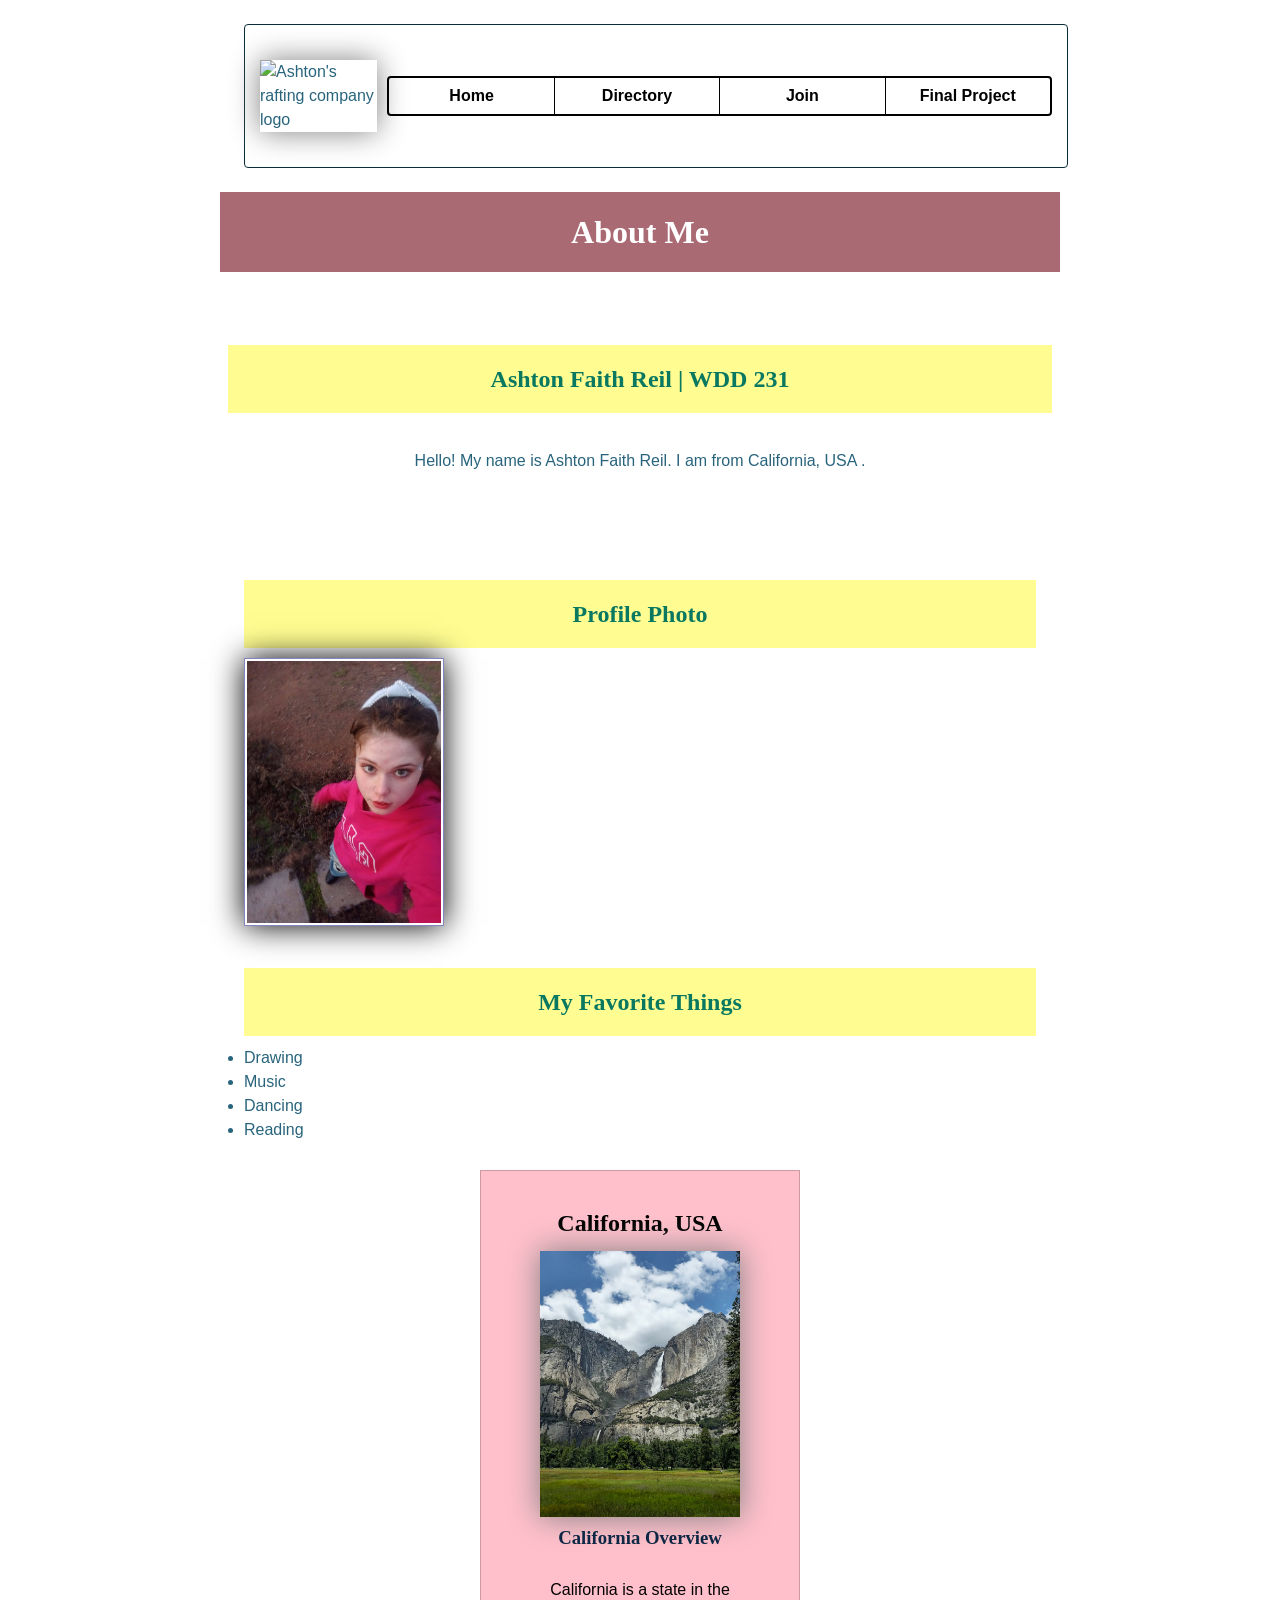
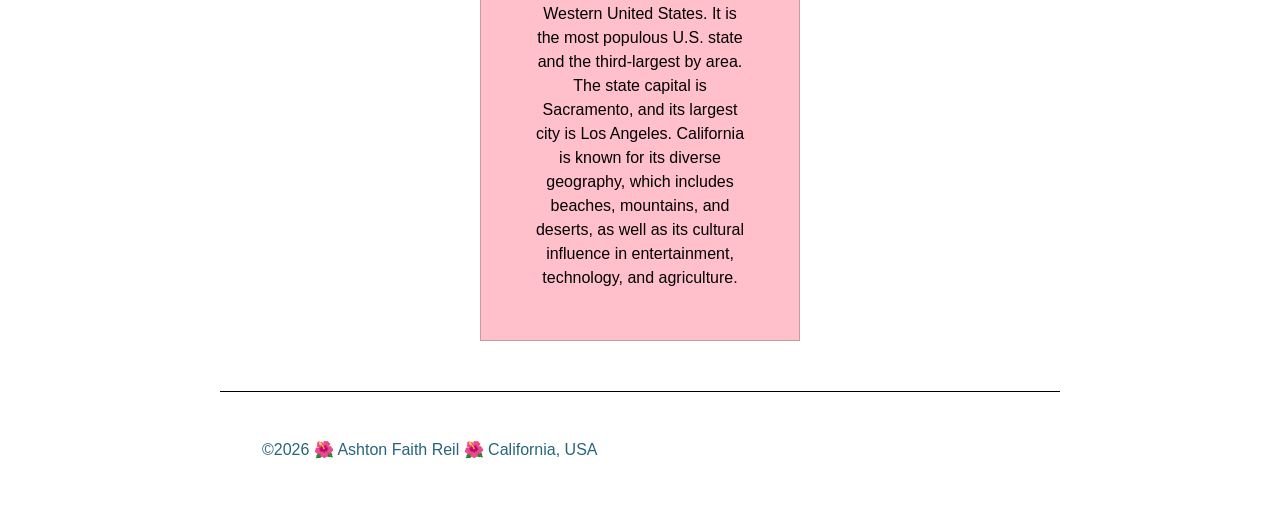
==== commit 57bca20e: "fix" ====
--- a/index.html
+++ b/index.html
@@ -43,8 +43,9 @@
     </header>
 
     <main>
+    <h1>About Me</h1>
         <section class="hero">
-            <h2>About Me</h2>
+            
             <h2>Ashton Faith Reil | WDD 231</h2>
             <p>Hello! My name is Ashton Faith Reil. I am from California, USA .</p>
         </section>
--- a/styles/index.css
+++ b/styles/index.css
@@ -92,7 +92,7 @@
 .flex-container {
     width: 100%;
     display: flex;
-    border: 1px solid #28647c;
+    border: 1px solid #0a2d3a;
     border-radius: 4px;
     flex-direction: row;
     gap: 10px;
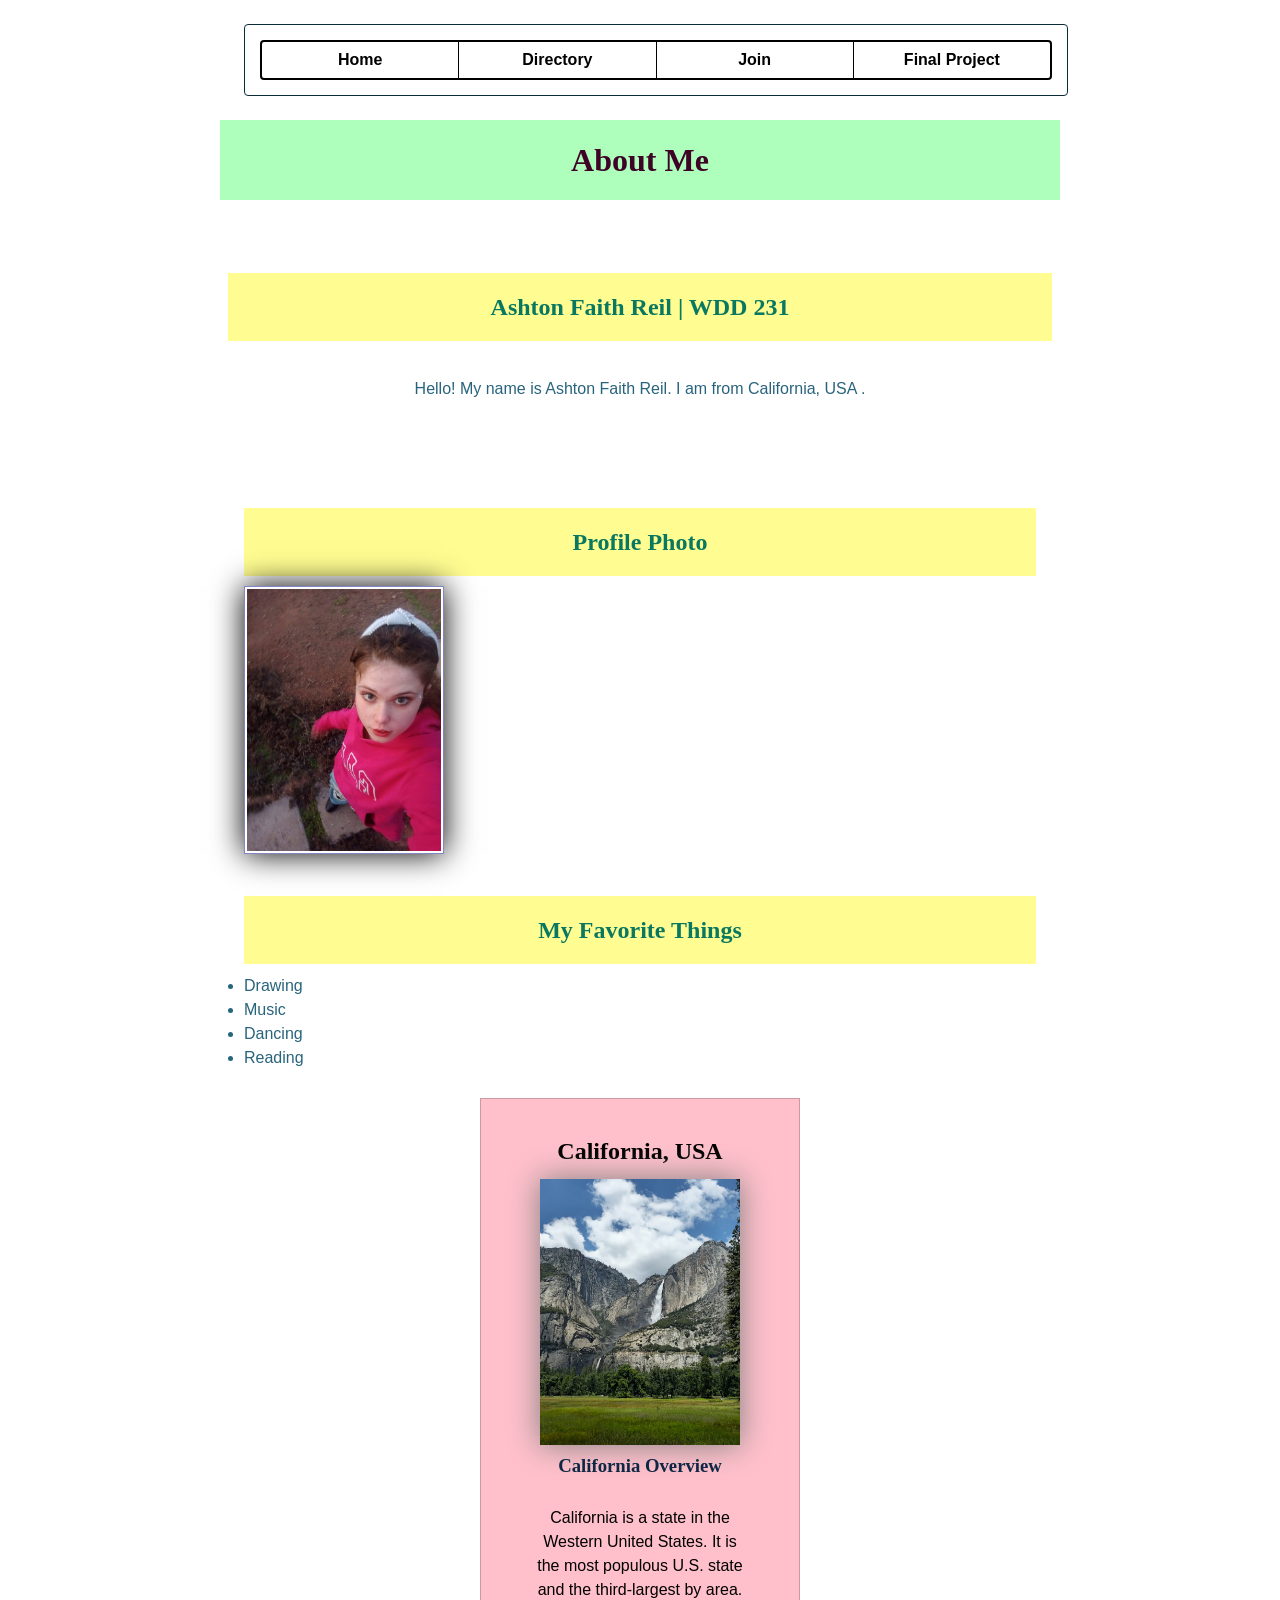
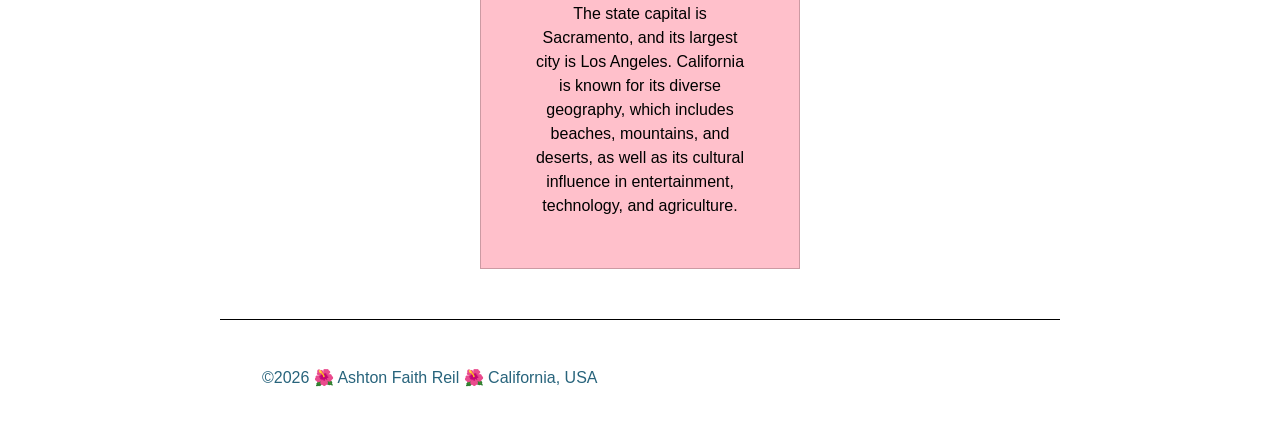
==== commit b5b49272: "fix" ====
--- a/index.html
+++ b/index.html
@@ -31,7 +31,7 @@
     <header>
         <nav id="options">
             <div class="flex-container">
-                <img src="images/logo.png" id="logo" alt="Ashton's rafting company logo">
+               
                 <ul class="link-box">
                     <li><a href="home.html">Home</a></li>
                     <li><a href="directory.html">Directory</a></li>
@@ -54,7 +54,7 @@
             <h2>Profile Photo</h2>
             <img src="images/ashton.jpg" alt="Ashton Faith Reil profile photo" height="150" width="60">
         </section>
-        
+    
         <section class="favorites">
             <h2>My Favorite Things</h2>
             <ul>
--- a/styles/index.css
+++ b/styles/index.css
@@ -54,8 +54,8 @@
 }
 
 h1:not(.hero) {
-    background-color: rgb(170, 106, 116);
-    color: white;
+    background-color: rgb(175, 255, 188);
+    color: rgb(61, 4, 38);
     padding: 16px;
     text-align: center;
 }
